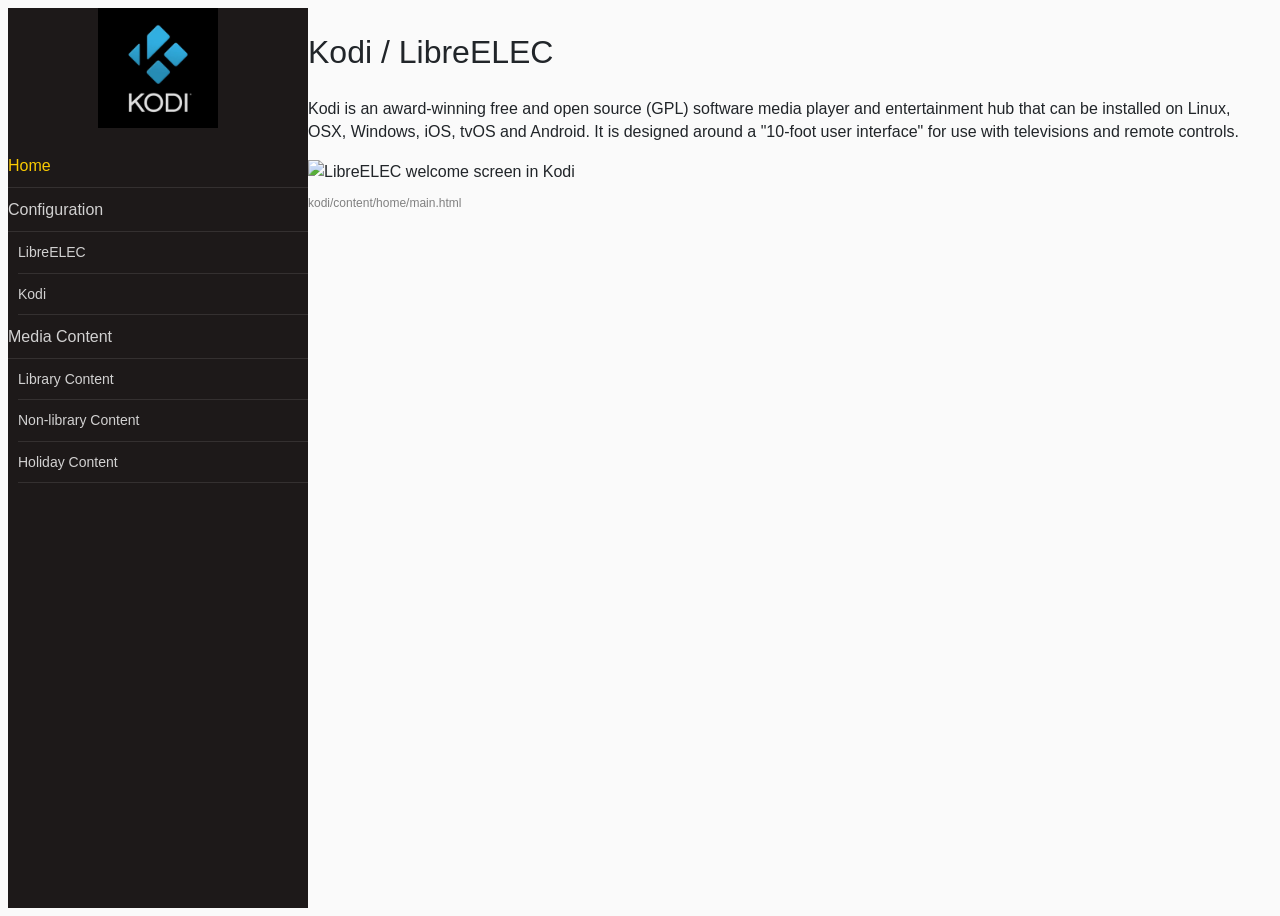
==== index.html @ b9af479f "Initital commit" ====
<!DOCTYPE html>
<html lang="en">

<head>
  <title>Duncarin - Kodi</title>
  <meta charset="utf-8">
  <meta name="viewport" content="width=device-width, initial-scale=1">

  <link rel="stylesheet" href="https://cdn.jsdelivr.net/npm/bootstrap-icons@1.11.2/font/bootstrap-icons.min.css">
  <!-- <link rel="stylesheet" type="text/css" href="app/bootstrap-icons.min.css"> -->
  <link rel="stylesheet" type="text/css" href="app/bootstrap.min.css">
  <link rel="stylesheet" type="text/css" href="app/styles.css?v=41">

  <style>


  </style>

</head>
<body>

  <!-- Include the sidebar -->
  <div class="wrapper d-flex align-items-stretch">
    <nav id="sidebar">
      <div class="p-4 pt-5">
        <a href="#" class="img logo rounded-circle mb-5" style="background-image: url(logo.jpg?v=11);"></a>
        <div id="sidebar-container"></div>
      </div>  
    </nav>
    <!-- Include the content -->
    <div id="content" class="pt-3 pb-5 px-5">
      
      <!-- Emergency banner (to show remove class "hidden") -->
      <p class="error hidden" role="alert">Emergency banner text. Change as needed.</p>

      <!-- main content -->
      <div id="content-container"></div>

    </div>
  </div>


  <!-- Load the sidebar and content with JavaScript -->
  <script src="app/load-content.js?v=147"></script>

  <!-- Bootstrap JS -->
  <script src="app/bootstrap.bundle.min.js"></script>
 
</body>
</html>
---- app/styles.css ----
/* Override Bootstrap 5 to look like BS 4 */
@import url('https://fonts.googleapis.com/css2?family=Roboto:ital,wght@0,100;0,300;0,400;0,500;0,700;0,900;1,100;1,300;1,400;1,500;1,700;1,900&display=swap');
@import url('https://fonts.googleapis.com/css2?family=Noto+Sans:ital,wght@0,100..900;1,100..900&family=Roboto:ital,wght@0,100;0,300;0,400;0,500;0,700;0,900;1,100;1,300;1,400;1,500;1,700;1,900&display=swap');


body {
    /* font-family: -apple-system,BlinkMacSystemFont,"Segoe UI",Roboto,"Helvetica Neue",Arial,"Noto Sans",sans-serif,"Apple Color Emoji","Segoe UI Emoji","Segoe UI Symbol","Noto Color Emoji"; */
    /* font-family: helvetica, "Segoe UI Adjusted", "Segoe UI", "Liberation Sans", sans-serif, arial; */
    font-family: "nimbus-sans",Arial,Helvetica,sans-serif;
    font-size: 16px;
    /* font-weight: 400; */
    font-weight: normal;
    line-height: 1.45;
    color: #212529;
    background-color: #fafafa;
    text-align: left;
    -webkit-font-smoothing: antialiased;
    text-rendering: optimizeLegibility;
}

a {
    text-decoration: none;
}

.display-4 {
    font-weight: 400;
    font-size: 2rem;
}


/* custom styles */
h1,h2,h3,h4,h5,h6 {
  font-family: "refrigerator-deluxe",Arial,Helvetica,sans-serif;
  font-weight: normal;
}


table, tbody, tr, th, td { 
  background: transparent !important;   /* override BS */
}

/* sidebar */
#sidebar {
  min-width: 300px;
  max-width: 300px;
  background: #1d1919;
  color: #fff;
  -webkit-transition: all 0.3s;
  -o-transition: all 0.3s;
  transition: all 0.3s; 
}

#sidebar .logo {
  display: block;
  width: 120px;
  height: 120px;
  margin: 0 auto; 
}

#sidebar .logo span {
  display: block; 
}

#sidebar ul li {
  font-size: 16px; }
#sidebar ul li > ul {
  margin-left: 10px; }
#sidebar ul li > ul li {
  font-size: 14px; }
#sidebar ul li a {
  padding: 10px 0;
  display: block;
  color: rgba(255, 255, 255, 0.8);
  border-bottom: 1px solid rgba(255, 255, 255, 0.1); }
#sidebar ul li a:hover {
  /* color: #f8b739;  */
  color: #f9ca02;
}
#sidebar ul li.active > a {
  background: transparent;
  /* color: #f8b739;  */
  color: #f9ca02;
}

#sidebar ul.components {
  padding: 0; }


/* content */
#content {
  width: 100%;
  min-height: 100vh;
  -webkit-transition: all 0.3s;
  -o-transition: all 0.3s;
  transition: all 0.3s; 
}

.d-flex {
  display: -webkit-box !important;
  display: -ms-flexbox !important;
  display: flex !important; 
}

.p-md-5 {
  padding: 3rem !important;
}


.footnote {
  color: gray;
  font-size: .75rem;
}

.hidden {
  display: none;
}

.img {
  background-size: cover;
  background-repeat: no-repeat;
  background-position: center center; 
}

.list-unstyled {
  padding-left: 0;
  list-style: none; 
}

.nowrap {
  white-space: nowrap;
}

/* Custom Alert Styles */

.code {
  padding: 1rem;
  border-radius: 5px;
  border: 1px solid #808080;
  background-color: #eee;
  font-family: "Courier New", Courier; 
  color: black;
}

.good {
  padding: 1rem;
  border-radius: 5px;
  border: 1px solid #119911;
  background-color: #E6F8DD;
}

.error {
  padding: 1rem;
  border-radius: 5px;
  border: 1px solid #FF0000;
  background-color: #FDF1F1;
}

.note, .tip {
  padding: 1rem;
  border-radius: 5px;
  border: 1px solid gold;
  background-color: lemonchiffon;
}

.help {
  padding: 1rem;
  border-radius: 5px;
  border: 1px solid #0065cd;
  background-color: #e5f0fa;
}


/* Media queries  */
@media (max-width: 990px) {
  #sidebar {
    margin-left: -300px; }
  #sidebar.active {
    margin-left: 0; } 
}

a[data-bs-toggle="collapse"] {
position: relative; }

.dropdown-toggle::after {
  display: block;
  position: absolute;
  top: 50%;
  right: 0;
  /* -webkit-transform: translateY(-50%);
  -ms-transform: translateY(-50%);
  transform: translateY(-50%); */
}
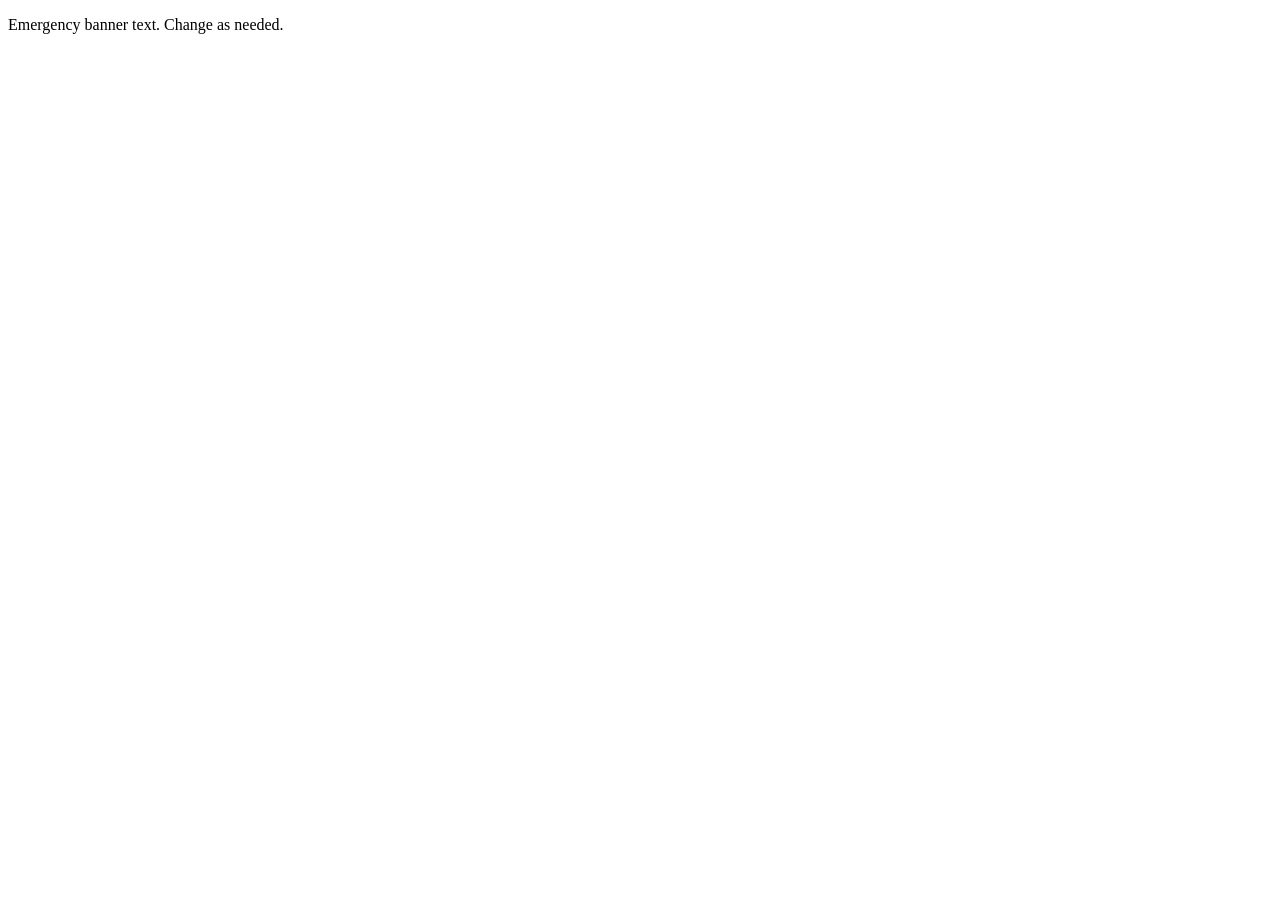
==== commit 2f47ddec: "Moved app folder out. Updated breadcrumb" ====
--- a/index.html
+++ b/index.html
@@ -8,8 +8,8 @@
 
   <link rel="stylesheet" href="https://cdn.jsdelivr.net/npm/bootstrap-icons@1.11.2/font/bootstrap-icons.min.css">
   <!-- <link rel="stylesheet" type="text/css" href="app/bootstrap-icons.min.css"> -->
-  <link rel="stylesheet" type="text/css" href="app/bootstrap.min.css">
-  <link rel="stylesheet" type="text/css" href="app/styles.css?v=41">
+  <link rel="stylesheet" type="text/css" href="../app/bootstrap.min.css">
+  <link rel="stylesheet" type="text/css" href="../app/styles.css?v=41">
 
   <style>
 
@@ -41,10 +41,18 @@
 
 
   <!-- Load the sidebar and content with JavaScript -->
-  <script src="app/load-content.js?v=147"></script>
+  <script src="../app/load-content.js?v=147"></script>
 
   <!-- Bootstrap JS -->
-  <script src="app/bootstrap.bundle.min.js"></script>
+  <script src="../app/bootstrap.bundle.min.js"></script>
  
+  <script>
+    // Load a default HTML file when the page loads
+    window.onload = function() {
+      console.log('JCH - Loading home page');
+      loadPage('content/home/main.html'); 
+    };
+  </script>
+
 </body>
 </html>
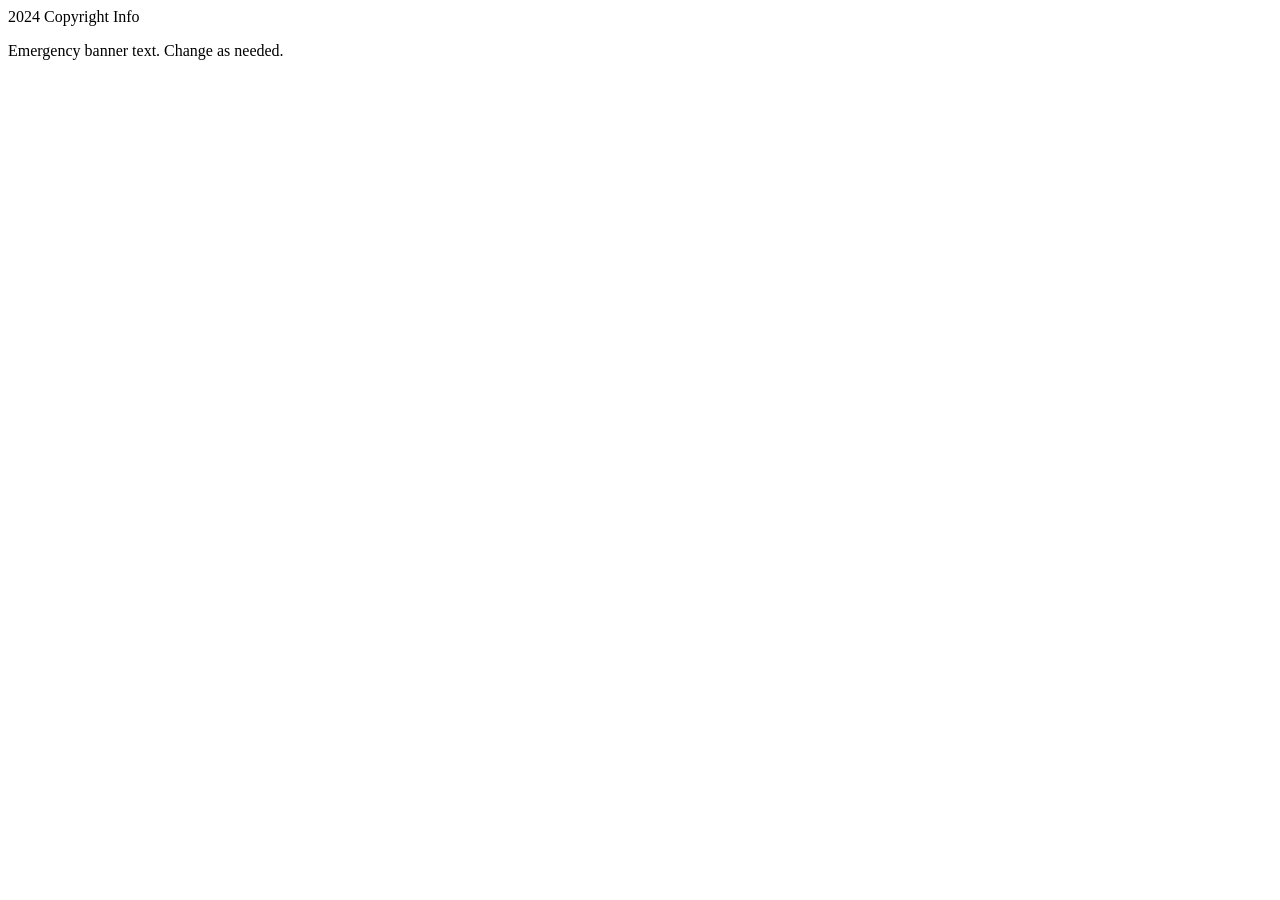
==== commit 378edb5a: "Added content to several pages" ====
--- a/index.html
+++ b/index.html
@@ -11,26 +11,50 @@
   <link rel="stylesheet" type="text/css" href="../app/bootstrap.min.css">
   <link rel="stylesheet" type="text/css" href="../app/styles.css?v=41">
 
+<!--
+   ____________________________________________________________________
+  /                                                                    \
+ |  This site is running in an Nginx container running on my Unraid     |
+ |  server. I have a slow internet connection so the site will not be   |
+ |  the fastest. However, there will likely never be more than a dozen  |
+ |  visitors to this site during an entire month.                       |
+ |                                                                      |
+ |  If you're here, you're probably interested in how/what this site    |
+ |  is using to display this content. Well, it is simply HTML, CSS,     |
+ |  and just enough Javascript to load the HTML pages. There is no      |
+ |  framework. All the code and content is on Github at:                |
+ |  https://github.com/jchaven/kodi-documentation                       |
+  \                                                                    /
+   --------------------------------------------------------------------
+        \   ^__^
+         \  (oo)\_______
+            (__)\       )\/\    -------------
+                ||----w |         -----------------
+                ||     ||     --------------
+                ||     ||
+                %%     %%
+-->
+
   <style>
-
 
   </style>
 
 </head>
 <body>
 
-  <!-- Include the sidebar -->
   <div class="wrapper d-flex align-items-stretch">
+    <!-- Include the sidebar -->
     <nav id="sidebar">
-      <div class="p-4 pt-5">
-        <a href="#" class="img logo rounded-circle mb-5" style="background-image: url(logo.jpg?v=11);"></a>
-        <div id="sidebar-container"></div>
+      <div class="p-4 pt-5 container d-flex flex-column h-100">
+        <div id="logo-container"><a href="#" class="img logo rounded-circle mb-5" style="background-image: url(logo.jpg?v=11);"></a></div>
+        <div id="sidebar-container" class="flex-grow-1"></div>
+        <div class="align-self-end copyright">2024 Copyright Info</div>
       </div>  
     </nav>
     <!-- Include the content -->
     <div id="content" class="pt-3 pb-5 px-5">
       
-      <!-- Emergency banner (to show remove class "hidden") -->
+      <!-- Emergency banner (to show remove/rename class "hidden") -->
       <p class="error hidden" role="alert">Emergency banner text. Change as needed.</p>
 
       <!-- main content -->
